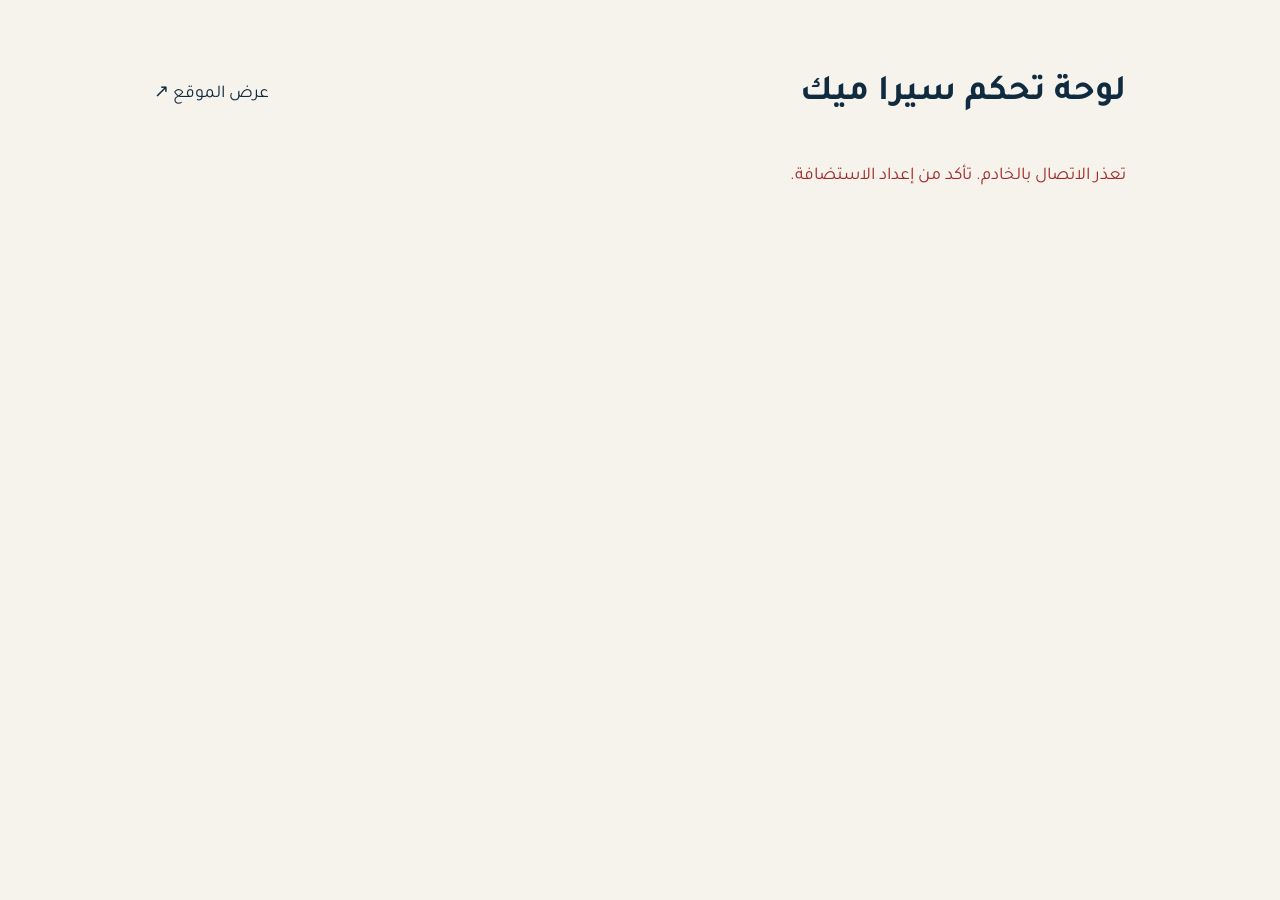
==== admin/index.html @ 77bb2fd8 "upload project files" ====
﻿<!doctype html><html lang="ar" dir="rtl"><head><meta charset="utf-8"><meta name="viewport" content="width=device-width,initial-scale=1"><meta name="robots" content="noindex,nofollow"><title>لوحة التحكم | سيرا ميك</title><link href="https://fonts.googleapis.com/css2?family=Tajawal:wght@400;500;700;800&display=swap" rel="stylesheet"><link rel="stylesheet" href="../assets/style.css?v=features-3"><script defer src="admin.js"></script></head><body class="admin-body"><div class="admin-top"><h1>لوحة تحكم سيرا ميك</h1><a href="../" target="_blank" rel="noopener">عرض الموقع ↗</a></div><p id="status" role="status" aria-live="polite"></p><section id="auth" class="admin-panel" hidden><h2 id="auth-title">تسجيل الدخول</h2><form id="auth-form"><label id="key-label" hidden>مفتاح التفعيل من ملف config.php<input name="key" autocomplete="off"></label><label>كلمة المرور<input name="password" type="password" required autocomplete="current-password"></label><button class="button navy">دخول</button></form></section><main id="dashboard" hidden><button id="logout" class="button navy">تسجيل الخروج</button><nav class="admin-section-links" aria-label="أقسام الإدارة"><a href="#content-section">المحتوى</a><a href="#services-section">الخدمات</a><a href="#projects-section">المشاريع</a><a href="#products-section">الخامات</a><a href="#faqs-section">الأسئلة الشائعة</a><a href="#leads-section">الطلبات</a></nav><form id="editor"><section id="content-section" class="admin-panel"><h2>المحتوى وبيانات التواصل</h2><label>العنوان الرئيسي (كل سطر على حدة)<textarea name="heroTitle" required></textarea></label><label>وصف المقدمة<textarea name="heroDescription" required></textarea></label><label>عن الشركة<textarea name="about" rows="5" required></textarea></label><div class="form-row"><label>الهاتف<input name="phone" type="tel"></label><label>البريد الإلكتروني<input name="email" type="email"></label></div><label>واتساب مع كود الدولة<input name="whatsapp" type="tel" placeholder="201xxxxxxxxx"></label><p>اترك بيانات التواصل فارغة حتى تتوفر البيانات الفعلية.</p></section><section id="services-section" class="admin-panel"><h2>إدارة الخدمات</h2><p>عدل صفحات الخدمات وصورها ونقاط الخدمة وخطوات العمل. يمكنك ترتيب الخدمات وإخفاء غير المنشور.</p><div id="services-editor"></div><button type="button" id="add-service" class="button cream">+ إضافة خدمة</button></section><section id="projects-section" class="admin-panel"><h2>المشاريع والمساحات</h2><p>أضف أعمال الشركة الفعلية، أو احتفظ بعلامة «نموذج إلهامي» للصور التجريبية. رفع الصورة وحده لا يحفظ المشروع؛ اضغط حفظ التعديلات بعد الانتهاء.</p><div id="projects"></div><button type="button" id="add-project" class="button cream">+ إضافة مشروع</button></section><section id="products-section" class="admin-panel"><h2>كتالوج الخامات</h2><p>أضف صور العينات والمواصفات المؤكدة فقط، واحتفظ بعلامة التصور الاسترشادي للصور التجريبية</p><div id="products-editor"></div><button type="button" id="add-product" class="button cream">+ إضافة خامة</button></section><section id="faqs-section" class="admin-panel"><h2>الأسئلة الشائعة</h2><div id="faqs-editor"></div><button type="button" id="add-faq" class="button cream">+ إضافة سؤال</button></section><div class="admin-save-bar"><button id="save" type="submit" class="button navy">حفظ جميع التعديلات</button><span id="save-status" role="status">جميع التعديلات محفوظة</span></div></form><section id="leads-section" class="admin-panel"><h2>طلبات العملاء وعروض الأسعار</h2><div id="lead-stats" class="admin-stats"></div><div class="form-row"><label>تصفية حسب الحالة<select id="lead-filter"><option value="all">كل الطلبات</option><option value="new">جديد</option><option value="contacted">جارٍ التواصل</option><option value="completed">مكتمل</option></select></label><label>البحث في الطلبات<input id="lead-search" type="search" placeholder="اسم العميل، الهاتف، المدينة، رقم المرجع"></label></div><button id="refresh-leads" class="button cream">تحديث الطلبات</button><div id="leads"></div></section><section class="admin-panel"><h2>تغيير كلمة المرور</h2><form id="password-form"><label>كلمة المرور الحالية<input name="old" type="password" required autocomplete="current-password"></label><label>كلمة المرور الجديدة (12 حرفًا على الأقل)<input name="password" type="password" required minlength="12" autocomplete="new-password"></label><button class="button navy">تغيير كلمة المرور</button></form></section></main></body></html>
---- assets/style.css ----
﻿
:root{--navy:#102b40;--cream:#f6f3ed;--sand:#b59c79;--muted:#758089}*{box-sizing:border-box}html{scroll-behavior:smooth;scroll-padding-top:95px}body{margin:0;background:var(--cream);color:var(--navy);font-family:Cairo,Arial,sans-serif}a{color:inherit;text-decoration:none}button,input,select,textarea{font:inherit}button{cursor:pointer}img{display:block;width:100%;object-fit:cover}header{height:96px;padding:0 6%;display:flex;align-items:center;justify-content:space-between;background:var(--cream);position:sticky;top:0;z-index:20;border-bottom:1px solid #102b4015}.brand{display:flex;align-items:center;gap:12px}.brand img{width:60px;height:60px;object-fit:contain;border-radius:50%}.brand>span{font:700 22px Manrope,Arial;letter-spacing:2px;color:#073b69}.brand small{display:block;font-size:7px;letter-spacing:1.6px;margin-top:7px}nav{display:flex;align-items:center;gap:32px;font-size:13px}nav a:hover{color:var(--sand)}.nav-cta{padding:11px 22px;border:1px solid #102b4030}.nav-cta span{margin-right:25px}.menu-toggle{display:none}.hero{height:min(780px,calc(100svh - 96px));min-height:570px;position:relative;color:white;overflow:hidden}.hero-images,.hero-shade,.hero-image{position:absolute;inset:0;width:100%;height:100%}.hero-image{opacity:0;transition:opacity 1.2s,transform 8s linear;transform:scale(1.06)}.hero-image.active{opacity:1;transform:scale(1)}.hero-shade{background:linear-gradient(270deg,#08161fcc,#08161f40 75%),linear-gradient(0deg,#08161f99,transparent 35%)}.hero-content{position:relative;padding:100px 8% 70px;max-width:970px}.eyebrow{display:block;font-size:12px;letter-spacing:1px;color:#8d7250;margin-bottom:22px}.eyebrow.light{color:#e6d0ad}.hero h1{font-size:clamp(36px,4.4vw,66px);line-height:1.5;font-weight:500;margin:0 0 20px}.hero em{font-style:normal;color:#e7d5b9}.hero p{max-width:480px;font-size:15px;color:#e3e5e4;line-height:2}.button{display:inline-flex;align-items:center;justify-content:space-between;gap:44px;padding:15px 26px;font-size:13px;border:0;transition:transform .3s}.button:hover{transform:translateY(-3px)}.cream{background:var(--cream);color:var(--navy)}.navy{background:var(--navy);color:white}.hero .button{margin-top:20px}.text-link{display:inline-block;font-size:12px;margin:20px 22px;border-bottom:1px solid #ffffff60;padding-bottom:6px}.dark{margin-right:0;border-color:#102b4050}.hero-bottom{position:absolute;bottom:32px;right:8%;left:8%;display:flex;align-items:center;justify-content:space-between;font-size:11px}.slide-controls{display:flex;align-items:center;gap:15px;direction:ltr;font-family:Manrope,Arial}.slide-controls button{color:white;background:none;border:1px solid #ffffff50;width:34px;height:34px}.slide-line{width:70px;height:1px;background:#ffffff80}.muted{opacity:.5}.locations{padding:28px 6%;display:flex;align-items:center;justify-content:space-between;border-bottom:1px solid #102b4015;font-size:11px;color:var(--muted)}.locations>div{font-size:20px;color:var(--navy)}.locations i{font-size:13px;font-style:normal;color:var(--sand);margin:0 22px}.locations>span:last-child{font:9px Manrope;letter-spacing:1.5px}.section{padding:100px 8%}h2{font-size:clamp(30px,3vw,46px);font-weight:500;line-height:1.6;margin:0 0 24px;letter-spacing:-1px}h2 span{color:#9b876e}p{line-height:2;font-size:14px;color:var(--muted)}.about{display:grid;grid-template-columns:1fr 1fr;align-items:center;gap:9%}.about-image{position:relative;height:530px}.about-image>img{height:100%}.image-label{position:absolute;bottom:25px;left:-28px;background:var(--navy);color:white;padding:24px 30px}.image-label span{font:9px Manrope;letter-spacing:2px;color:#ccb594;display:block;margin-bottom:10px}.image-label strong{font-size:17px;font-weight:500}.values{display:grid;grid-template-columns:1fr 1fr;border-block:1px solid #102b4015;margin:30px 0 10px;padding:24px 0}.values b{display:block;font-size:14px;font-weight:600}.values span{font-size:11px;color:var(--muted)}.services{background:#eae6de}.section-top{display:flex;align-items:flex-end;justify-content:space-between;margin-bottom:35px}.section-top h2{margin-bottom:0}.section-top>p{font-size:12px;max-width:380px}.service-grid{display:grid;grid-template-columns:repeat(3,1fr);gap:22px}.service-card{height:420px;position:relative;overflow:hidden;color:white}.service-card:after{content:'';position:absolute;inset:0;background:linear-gradient(0deg,#081e30ed,transparent 85%)}.service-card>img{height:100%;transition:transform .7s}.service-card:hover>img{transform:scale(1.07)}.service-index{position:absolute;top:25px;right:25px;z-index:1;font:12px Manrope}.service-card>div{position:absolute;bottom:30px;left:25px;right:25px;z-index:1}.service-card small{font:9px Manrope;letter-spacing:1.5px;color:#dcc8a9}.service-card h3{font-size:24px;font-weight:500;margin:12px 0}.service-card p{font-size:11px;color:#d4d9dc;max-width:230px}.round-arrow{position:absolute;left:0;bottom:0;border:1px solid #ffffff50;border-radius:50%;width:38px;height:38px;display:grid;place-items:center}.filters{display:flex;gap:12px;margin:30px 0}.filters button{background:none;border:1px solid #102b4020;color:var(--muted);padding:8px 20px;font-size:12px}.filters button.active{background:var(--navy);color:white}.project-grid{display:grid;grid-template-columns:1.2fr 1fr;gap:30px}.project-card{border:0;padding:0;background:none;text-align:right;color:var(--navy)}.project-card:first-child{grid-row:span 2}.project-image{overflow:hidden;position:relative;height:245px}.project-card:first-child .project-image{height:590px}.project-card img{height:100%;transition:transform .7s}.project-card:hover img{transform:scale(1.04)}.project-image>span{position:absolute;bottom:18px;right:18px;padding:5px 12px;background:#f6f3ede8;font-size:10px}.project-info{display:flex;align-items:center;justify-content:space-between;padding:17px 0;border-bottom:1px solid #102b4020}.project-info h3{font-size:17px;font-weight:500;margin:0}.project-info small{font-size:10px;color:var(--muted)}.project-info>span{font-size:25px}.process{background:var(--navy);color:white;display:grid;grid-template-columns:1fr 1.2fr;gap:12%}.process h2 span{color:#dcc6a4}.process p{color:#a8b5be;font-size:12px}.steps>div{position:relative;border-bottom:1px solid #ffffff20;padding:0 45px 22px 0;margin-bottom:24px}.steps>div>span{position:absolute;right:0;top:8px;color:#b8a17f;font:12px Manrope}.steps h3{font-size:19px;font-weight:500;margin:0}.steps p{margin-bottom:0}.contact{display:grid;grid-template-columns:1fr 1.2fr;gap:10%}.contact-countries{margin-top:35px;font-size:18px}.contact-countries span{color:var(--sand);margin:0 17px}.contact-detail{display:block;font-size:14px;margin-top:15px;direction:ltr;text-align:right}.form-row{display:grid;grid-template-columns:1fr 1fr;gap:22px}label{display:block;font-size:11px;margin-bottom:22px}input,select,textarea{width:100%;background:transparent;border:0;border-bottom:1px solid #102b4030;padding:12px 0;color:var(--navy);border-radius:0;font-size:12px;outline:none}input:focus,select:focus,textarea:focus{border-color:var(--sand)}textarea{resize:vertical}.privacy-note{font-size:10px}.honeypot{display:none}#form-status{font-size:12px}footer{padding:38px 8%;border-top:1px solid #102b4020;display:flex;align-items:center;justify-content:space-between}footer .brand img{width:48px;height:48px}footer .brand>span{font-size:18px}footer>p{font-size:12px}footer>div{display:flex;gap:35px;font-size:10px}.motion .reveal{opacity:0;transform:translateY(25px);transition:opacity .8s,transform .8s}.motion .reveal.visible{opacity:1;transform:none}dialog{padding:0;border:0;background:var(--cream);max-width:850px;width:90%;max-height:90vh;color:var(--navy)}dialog::backdrop{background:#051724c9}dialog>img{height:340px}dialog>div{padding:30px}dialog h2{font-size:28px;margin-bottom:10px}.modal-close{position:absolute;top:15px;left:15px;border:0;background:var(--cream);width:40px;height:40px;font-size:26px;z-index:2}.admin-body{padding:40px 5%;max-width:1100px;margin:auto}.admin-top{display:flex;justify-content:space-between;align-items:center}.admin-panel{background:white;padding:30px;margin-top:25px;border:1px solid #102b4015}.admin-panel h2{font-size:24px}.admin-panel input,.admin-panel textarea{border:1px solid #ddd;padding:10px}.admin-panel label{font-size:13px}.admin-panel button{margin:5px}.admin-project{padding:20px;background:var(--cream);margin-bottom:15px}.admin-project img{height:100px;width:150px}.lead{border-bottom:1px solid #ddd;padding:18px 0;white-space:pre-wrap}.error{color:#a32929}:focus-visible{outline:3px solid var(--sand);outline-offset:4px}button:disabled{opacity:.6;cursor:wait}
@media(max-width:1000px){nav{gap:18px}.section{padding:75px 6%}.hero-content{padding-top:85px}.hero h1{font-size:48px}.about{gap:6%}.about-image{height:470px}.service-card{height:380px}.service-card h3{font-size:20px}.hero-caption{display:none}.locations>span:last-child{display:none}footer>p{display:none}}@media(max-width:700px){header{height:78px;padding:0 6%}.brand img{width:48px;height:48px}.brand>span{font-size:19px}.menu-toggle{display:block;background:none;border:0;font-size:25px;color:var(--navy)}nav{display:none;position:absolute;top:78px;left:0;right:0;background:var(--cream);padding:25px 6%;flex-direction:column;align-items:stretch;gap:20px}nav.open{display:flex}.hero{height:680px;min-height:0;max-height:calc(100svh - 78px)}.hero-content{padding:60px 7% 70px}.hero h1{font-size:36px}.hero p{font-size:12px;max-width:310px}.hero .text-link{margin-right:12px;font-size:10px}.button{padding:13px 19px;gap:25px}.hero-bottom{right:7%;left:7%;bottom:25px}.scroll-link{font-size:10px}.locations{padding:20px 6%;gap:15px}.locations>span{font-size:9px;max-width:120px}.locations>div{font-size:15px}.locations i{margin:0 10px;font-size:9px}.section{padding:60px 7%}.about,.contact,.process{grid-template-columns:1fr;gap:40px}.about-image{height:380px;order:2}.image-label{left:-12px}.section-top{display:block}.section-top>p{margin-top:20px}.service-grid{grid-template-columns:1fr;gap:18px}.service-card{height:340px}.service-card h3{font-size:25px}.filters{flex-wrap:wrap;gap:7px}.filters button{padding:7px 12px;font-size:10px}.project-grid{grid-template-columns:1fr;gap:25px}.project-card:first-child{grid-row:auto}.project-card:first-child .project-image,.project-image{height:310px}.form-row{grid-template-columns:1fr;gap:0}footer{flex-wrap:wrap;gap:28px}footer>div{width:100%;justify-content:space-between}.hero .eyebrow{font-size:10px}dialog>img{height:240px}.admin-body{padding:20px 5%}.admin-panel{padding:18px}.admin-top h1{font-size:22px}}@media(prefers-reduced-motion:reduce){html{scroll-behavior:auto}*,*::before,*::after{animation:none!important;transition:none!important}.motion .reveal{opacity:1;transform:none}}

﻿
/* Arabic identity and typography */
:root{--cream:#faf8f3;--navy:#112f43;--muted:#526572}
body{font-family:Tajawal,Arial,sans-serif;font-size:18px;line-height:1.7}
header{height:108px;padding-inline:7%;box-shadow:0 4px 30px #112f4307;border-bottom-color:#112f4312}
.brand{gap:17px;flex-shrink:0}
.brand .brand-symbol{width:45px;height:45px;display:grid;grid-template-columns:1fr 1fr;gap:4px;transform:rotate(45deg);margin:0 8px;background:none;letter-spacing:0}
.brand-symbol i{display:block;background:var(--navy);border-radius:2px}
.brand-symbol i:last-child{background:#bea17b}
.brand>.brand-name{font-family:Tajawal,Arial,sans-serif;font-size:36px;letter-spacing:-1px;font-weight:800;line-height:1.2;color:var(--navy)}
.brand-name small{font-family:Tajawal,Arial,sans-serif;font-size:14px;font-weight:500;letter-spacing:0;color:#7b6850;line-height:1.5;margin-top:5px}
nav{gap:34px;font-size:17px;font-weight:500}
nav>a{position:relative}
nav>a:not(.nav-cta)::after{content:'';position:absolute;bottom:-8px;right:0;width:0;height:2px;background:#b59c79;transition:width .25s}
nav>a:hover::after{width:100%}
.nav-cta{background:var(--navy);color:white;border:0;border-radius:3px;padding:14px 24px;font-weight:700}
nav .nav-cta:hover{background:#244a60;color:white}
.hero{height:min(820px,calc(100svh - 108px));min-height:660px}
.hero-shade{background:linear-gradient(270deg,#091c2bdb 0%,#091c2b87 42%,#091c2b14 100%),linear-gradient(0deg,#091c2b88,transparent 40%)}
.hero-content{padding:95px 8% 100px;max-width:1100px}
.eyebrow{font-size:15px;font-weight:700;letter-spacing:0;margin-bottom:24px}
.hero .eyebrow{display:inline-flex;align-items:center;gap:12px;color:#e6cba3}
.hero .eyebrow::before{content:'';width:30px;height:1px;background:#d1b38a}
.hero h1{font-size:clamp(46px,4.8vw,72px);font-weight:700;line-height:1.45;letter-spacing:-1.5px;margin-bottom:25px}
.hero p{font-size:20px;line-height:1.9;color:#e9ecee;max-width:570px}
.button{font-size:17px;font-weight:700;min-height:56px;padding:15px 28px;border-radius:3px}
.hero .button{margin-top:20px;background:#e6d4b8;color:#112f43}
.hero .button:hover{background:#f2e4cf}
.text-link{font-size:17px;font-weight:500;padding-bottom:7px;margin-inline:25px}
.hero-bottom{font-size:14px;bottom:30px}
.slide-controls{gap:14px;font-size:14px}
.slide-controls button{width:42px;height:42px;background:#ffffff08;border-radius:2px;font-size:18px}
.slide-controls button:hover{background:#ffffff22}
.hero-caption{font-size:15px;color:#e6ddcf}
.locations{padding:28px 8%;font-size:15px;background:#f0ece4}
.locations>div{font-size:24px;font-weight:500}
.locations>span:last-child{font-size:11px}
h2{font-size:clamp(36px,3.2vw,50px);font-weight:700;line-height:1.45}
h2 span{color:#947d60}
p{font-size:18px;line-height:1.95;color:var(--muted)}
.section-top>p{font-size:17px;max-width:430px}
.values b{font-size:19px;font-weight:700}
.values span{font-size:15px}
.image-label strong{font-size:22px;font-weight:500}
.image-label span{font-size:11px}
.about-image{border-radius:4px}
.about-image>img{border-radius:4px}
.service-card{height:465px;border-radius:4px}
.service-card>div{bottom:35px;right:28px;left:28px}
.service-card:after{background:linear-gradient(0deg,#081e30f5 0%,#081e3070 48%,transparent 100%)}
.service-card small{font-size:11px;letter-spacing:1.2px}
.service-card h3{font-size:30px;font-weight:700;line-height:1.5}
.service-card p{font-size:16px;line-height:1.8;max-width:85%;color:#e0e6eb}
.service-index{font-size:16px}
.round-arrow{width:42px;height:42px;bottom:-8px}
.filters{gap:12px}
.filters button{font-size:16px;padding:11px 22px;border-radius:3px;font-weight:500}
.project-image{border-radius:4px}
.project-image>span{font-size:14px;padding:7px 14px;border-radius:2px}
.project-info{padding:20px 0}
.project-info h3{font-size:23px;font-weight:700;line-height:1.5}
.project-info small{font-size:15px}
.process p{font-size:17px;color:#c0ced7}
.steps h3{font-size:25px;font-weight:700}
.steps>div>span{font-size:15px}
.contact-countries{font-size:23px}
.contact-detail{font-size:19px}
label{font-size:16px;font-weight:500;margin-bottom:25px}
input,select,textarea{font-size:16px;padding:14px 0;line-height:1.7}
.privacy-note{font-size:14px}
#form-status{font-size:16px}
footer{padding-block:45px}
footer .brand>.brand-name{font-size:30px}
footer .brand .brand-symbol{width:35px;height:35px}
footer>p{font-size:17px}
footer>div{font-size:14px}
dialog h2{font-size:32px}
.admin-panel label{font-size:17px}
.admin-panel h2{font-size:29px}
@media(max-width:1100px){
header{padding-inline:5%;height:98px}
nav{gap:20px;font-size:16px}
.brand>.brand-name{font-size:31px}
.brand-name small{font-size:12px}
.brand .brand-symbol{width:36px;height:36px}
.hero{min-height:630px}
.hero-content{padding-top:80px}
.hero h1{font-size:57px}
.service-card h3{font-size:25px}
.service-card p{font-size:15px}
.hero-caption{display:none}
}
@media(max-width:820px){
header{height:90px}
.menu-toggle{display:block;border:1px solid #112f4320;border-radius:3px;background:transparent;width:44px;height:44px;line-height:1;font-size:26px;color:var(--navy)}
nav{display:none;position:absolute;top:90px;left:0;right:0;background:var(--cream);padding:25px 7%;flex-direction:column;align-items:stretch;gap:22px;border-bottom:1px solid #112f4320;box-shadow:0 14px 20px #112f4310}
nav.open{display:flex}
nav>a{font-size:18px}
.nav-cta{display:flex;justify-content:space-between;align-items:center}
}
@media(max-width:700px){
header{padding-inline:6%}
.brand{gap:12px}
.brand>.brand-name{font-size:29px}
.brand-name small{font-size:12px}
.brand .brand-symbol{width:31px;height:31px;margin-inline:5px;gap:3px}
.hero{height:auto;min-height:720px;max-height:none}
.hero-content{padding:74px 7% 160px}
.hero h1{font-size:43px;line-height:1.5;letter-spacing:-1px}
.hero p{font-size:18px;max-width:100%;line-height:1.9}
.hero .eyebrow{font-size:14px}
.button{font-size:16px;padding:15px 22px;gap:25px}
.hero .text-link{font-size:15px;margin:25px 0 0;display:table}
.hero-bottom{bottom:30px;font-size:12px}
.slide-controls{gap:10px;font-size:12px}
.slide-controls button{width:34px;height:38px;font-size:17px}
.slide-line{width:32px}
.scroll-link{font-size:12px}
.locations{padding:22px 6%;gap:10px}
.locations>span{font-size:12px;max-width:145px}
.locations>div{font-size:18px;white-space:nowrap}
.locations i{margin-inline:8px}
.section{padding:65px 7%}
h2{font-size:36px}
p,.section-top>p{font-size:17px}
.eyebrow{font-size:14px}
.about-image{height:400px}
.values b{font-size:18px}
.values span{font-size:14px}
.service-card{height:390px}
.service-card h3{font-size:28px}
.service-card p{font-size:16px}
.filters button{font-size:14px;padding:9px 14px}
.project-info h3{font-size:21px}
.project-info small{font-size:14px}
.project-image>span{font-size:13px}
.steps h3{font-size:23px}
.process p{font-size:16px}
label,input,select,textarea{font-size:16px}
footer>div{font-size:12px;gap:15px}
dialog>div{padding:25px}
}
@media(max-width:380px){
.hero h1{font-size:37px}
.hero-content{padding-top:60px}
.hero-bottom{flex-wrap:wrap;gap:20px}
.hero{min-height:750px}
.locations>span{font-size:11px}
.locations>div{font-size:16px}
}

/* Keep Arabic headlines balanced on narrow screens. */
@media(max-width:700px){.hero h1{font-size:clamp(30px,8.8vw,38px);line-height:1.6}.hero-content{padding-bottom:145px}}
/* Compact header and centered Arabic brand subtitle. */
header{height:82px}
.brand>.brand-name{text-align:center}
.brand-name small{text-align:center;margin-top:3px}
.hero{height:min(820px,calc(100svh - 82px))}
html{scroll-padding-top:82px}
@media(max-width:1100px){header{height:82px}}
@media(max-width:820px){header{height:74px}nav{top:74px}html{scroll-padding-top:74px}}
@media(max-width:700px){.hero{height:auto}.brand>.brand-name{font-size:28px}.brand-name small{margin-top:2px}}
/* Compact Arabic caption on the about image. */
.image-label{padding:14px 24px}
.image-label span{font-family:Tajawal,Arial,sans-serif;font-size:13px;font-weight:500;letter-spacing:0;line-height:1.4;margin-bottom:5px}
.image-label strong{display:block;font-size:20px;line-height:1.5}
@media(max-width:700px){.image-label{padding:12px 20px}.image-label strong{font-size:19px}}
/* Arabic captions use the same readable typeface as the site. */
.locations>span:last-child{font-family:Tajawal,Arial,sans-serif;font-size:14px;letter-spacing:0}
.service-card small{font-family:Tajawal,Arial,sans-serif;font-size:14px;letter-spacing:0}

/* Service pages, project portfolio and quote request */
[hidden]{display:none!important}
.page-intro{background:#eee9df;padding-bottom:65px}
.page-intro h1{font-size:clamp(38px,4.8vw,66px);line-height:1.45;margin:0 0 20px;font-weight:700}
.page-intro h1 span{color:#947d60}
.page-intro p{max-width:680px;margin-bottom:0}
.page-cards{padding-top:55px}
.page-cards .service-grid{grid-template-columns:repeat(2,1fr)}
.detail-hero{height:440px;position:relative;color:white;overflow:hidden}
.detail-hero>img{height:100%}
.detail-hero::after{content:'';position:absolute;inset:0;background:linear-gradient(270deg,#091c2bdf,#091c2b30)}
.detail-hero>div{position:absolute;right:8%;left:8%;bottom:65px;z-index:1;max-width:850px}
.detail-hero h1{font-size:clamp(34px,4vw,56px);line-height:1.4;margin:18px 0}
.detail-hero p{color:#e5e9eb;font-size:21px;max-width:650px}
.breadcrumb{font-size:16px;color:#e6cba3}
.detail-layout{display:grid;grid-template-columns:minmax(0,1.9fr) minmax(0,1fr);gap:65px;align-items:start}
.detail-layout h3{font-size:25px;margin-top:35px}
.long-copy{white-space:normal}
.detail-aside{padding:30px;background:#eee9df;border-top:3px solid #b59c79;position:sticky;top:105px}
.detail-aside h3{font-size:26px;margin:0 0 18px}
.detail-aside p{font-size:17px}
.detail-aside .button{width:100%;font-size:16px;margin-top:15px}
.detail-aside small{display:block;color:#526572;margin-top:15px;font-size:14px}
.feature-list{padding:0;list-style:none}
.feature-list li{position:relative;padding:12px 25px 12px 0;border-bottom:1px solid #112f4312;font-size:18px}
.feature-list li::before{content:'✦';position:absolute;right:0;color:#a88961;font-size:12px;top:16px}
.work-steps>div{display:flex;gap:20px;align-items:baseline;border-bottom:1px solid #112f4315;padding:15px 0}
.work-steps>div>span{color:#967c59;font-size:20px}
.work-steps p{margin:0}
.gallery-toolbar{display:flex;align-items:center;justify-content:space-between;gap:30px;margin-bottom:35px}
.gallery-toolbar .filters{flex-wrap:wrap;margin:0}
.search-label{width:260px;margin:0}
.portfolio-grid{display:grid;grid-template-columns:repeat(3,minmax(0,1fr));gap:30px}
.portfolio-grid .project-card:first-child{grid-row:auto}
.portfolio-grid .project-card .project-image{height:300px}
.empty-state{padding:40px;text-align:center}
.sample-notice{background:#f0e5d3;border-right:3px solid #b59c79;padding:15px 20px;font-size:16px}
.detail-aside dl{margin:0}
.detail-aside dt{font-size:14px;color:#526572;margin-top:18px}
.detail-aside dd{margin:0;font-size:20px}
.detail-gallery{display:grid;grid-template-columns:repeat(2,1fr);gap:18px}
.gallery-item{position:relative;padding:0;border:0;background:none;overflow:hidden}
.gallery-item img{height:240px;transition:transform .4s}
.gallery-item:hover img{transform:scale(1.04)}
.gallery-item span{position:absolute;bottom:12px;left:12px;background:#faf8f3e8;padding:5px 12px;font-size:14px}
#gallery-modal{background:#112f43;color:white;max-width:1100px}
#gallery-modal>img{height:auto;max-height:72vh;object-fit:contain}
#gallery-modal .gallery-controls{display:flex;align-items:center;justify-content:center;gap:25px;padding:15px}
.gallery-controls button{background:none;border:1px solid #ffffff40;color:white;width:45px;height:40px}
.quote-layout{display:grid;grid-template-columns:1fr 1.7fr;gap:65px;align-items:start;padding-top:55px}
.form-step{display:flex;align-items:baseline;gap:18px;margin:18px 0 24px;border-bottom:1px solid #112f4315}
.form-step>span{font-size:18px;color:#967c59}
.form-step h2{font-size:27px;margin-bottom:15px}
.upload-zone{border:1px dashed #b59c79;padding:20px;background:#eee9df}
.upload-zone input{border:0}
.upload-zone small{display:block;color:#526572;font-size:14px}
#quote-previews{display:flex;gap:12px;flex-wrap:wrap;margin-bottom:20px}
#quote-previews figure{width:120px;margin:0}
#quote-previews img{height:95px}
#quote-previews figcaption{font-size:12px;overflow-wrap:anywhere}
.consent-label{display:flex;align-items:baseline;gap:12px;font-size:15px}
.consent-label input{width:auto}
.section-link{margin-top:35px}
.admin-section-links{display:flex;gap:14px;flex-wrap:wrap;padding:20px 0;position:sticky;top:0;background:var(--cream);z-index:5}
.admin-section-links a{font-size:16px;padding:8px 16px;border:1px solid #112f4320}
.admin-save-bar{position:sticky;bottom:0;background:var(--cream);padding:15px 0;border-top:1px solid #112f4320;z-index:6;display:flex;align-items:center;gap:20px}
.admin-save-bar span{font-size:15px}
.admin-project-tools{display:flex;gap:10px;flex-wrap:wrap}
.admin-project select{border:1px solid #ddd;padding:10px}
.admin-check{display:flex;align-items:center;gap:12px}
.admin-check input{width:auto}
.admin-stats{display:grid;grid-template-columns:repeat(3,1fr);gap:15px}
.admin-stats>div{background:#eee9df;padding:18px;font-size:16px}
.admin-stats b{display:block;font-size:32px}
.lead-card{background:#f6f3ed;padding:22px;margin:18px 0;border-right:3px solid #b59c79}
.lead-card h3{font-size:23px;margin:0 0 10px}
.lead-card p{white-space:pre-wrap;font-size:16px}
.lead-images{display:flex;gap:15px;flex-wrap:wrap;margin-bottom:20px}
.lead-images img{width:100px;height:80px}
.lead-card select,.lead-card textarea{background:white;border:1px solid #ddd;padding:10px}
.admin-panel .admin-project h3{margin:0 0 20px;font-size:23px}
#status{position:sticky;top:0;background:var(--cream);z-index:10;margin:0;padding:10px 0}
#status:empty{display:none}
@media(max-width:1050px){.portfolio-grid{grid-template-columns:repeat(2,1fr)}.detail-layout,.quote-layout{gap:30px}.detail-aside{padding:23px}.detail-hero{height:380px}}
@media(max-width:700px){.page-intro{padding-block:55px}.page-intro h1{font-size:40px}.page-cards .service-grid,.portfolio-grid{grid-template-columns:1fr}.detail-hero{height:330px}.detail-hero>div{right:7%;left:7%;bottom:35px}.detail-hero h1{font-size:34px}.detail-hero p{font-size:17px}.detail-layout,.quote-layout{grid-template-columns:1fr;gap:35px}.detail-aside{position:static}.detail-layout .detail-aside{order:2}.quote-layout .detail-aside{order:2}.detail-gallery{gap:10px}.gallery-item img{height:170px}.gallery-toolbar{display:block}.search-label{width:100%;margin-top:25px}.portfolio-grid .project-card .project-image{height:290px}.admin-stats{gap:8px}.admin-stats>div{padding:12px;font-size:13px}.admin-stats b{font-size:24px}.admin-save-bar{flex-wrap:wrap}.admin-section-links{position:static}}

#services .service-grid{grid-template-columns:repeat(2,minmax(0,1fr))}
.admin-body .admin-section-links{position:sticky;top:0;left:auto;right:auto;display:flex;flex-direction:row;align-items:center;width:auto;box-shadow:none;border:0}
@media(max-width:700px){#services .service-grid{grid-template-columns:1fr}.admin-body .admin-section-links{position:static}}
.service-card{display:block;width:100%;border:0;padding:0;text-align:right;font-family:inherit}
#project-modal p,.project-detail-copy p{white-space:pre-line}
.modal-thumbnails{display:flex;gap:10px;overflow-x:auto;margin:20px 0}
.modal-thumbnails button{padding:0;border:1px solid #b59c7960;flex:0 0 90px;background:none}
.modal-thumbnails img{height:70px}

/* Image carousel and detail dialog */
body.dialog-open{overflow:hidden}
dialog.detail-dialog{padding:0;width:min(1080px,calc(100vw - 48px));max-width:1080px;height:min(690px,calc(100dvh - 64px));max-height:calc(100dvh - 64px);overflow:hidden;border-radius:14px;border:1px solid #ffffff30;box-shadow:0 28px 100px #07172455}
dialog.detail-dialog[open]{display:grid;grid-template-columns:1fr 1fr;grid-template-rows:minmax(0,1fr)}
dialog.detail-dialog::backdrop{background:#061521b8;backdrop-filter:blur(8px)}
.detail-dialog .modal-media{position:relative;min-width:0;min-height:0;overflow:hidden;background:#112f43;padding:0}
.detail-dialog .modal-media>img{width:100%;height:100%;object-fit:cover;touch-action:pan-y}
.detail-dialog .dialog-copy{padding:48px 38px 34px;overflow-y:auto;overscroll-behavior:contain;min-height:0;scrollbar-width:thin;scrollbar-color:#b59c7950 transparent}
.detail-dialog h2{font-size:32px;line-height:1.5;margin:0 0 20px}
.detail-dialog .eyebrow{font-size:14px;margin-bottom:16px}
.detail-dialog .dialog-copy>p{font-size:17px;line-height:1.9;white-space:pre-line}
.detail-dialog .dialog-copy>.button{width:100%;margin-top:20px;gap:15px;justify-content:center}
dialog .modal-close{position:absolute;left:16px;top:16px;right:auto;width:44px;height:44px;padding:0;border:1px solid #ffffff80;border-radius:50%;background:#faf8f3ed;color:#112f43;box-shadow:0 3px 18px #07172425;z-index:10;font-size:0;display:grid;place-items:center;transition:background .2s,transform .2s}
dialog .modal-close::before,dialog .modal-close::after{content:'';position:absolute;width:17px;height:2px;background:currentColor;border-radius:2px;transform:rotate(45deg)}
dialog .modal-close::after{transform:rotate(-45deg)}
dialog .modal-close:hover{background:#fff;transform:rotate(90deg)}
.media-prev,.media-next{position:absolute;top:50%;transform:translateY(-50%);width:44px;height:44px;display:grid;place-items:center;padding:0;border:1px solid #ffffff60;border-radius:50%;background:#112f437a;backdrop-filter:blur(8px);color:white;font-size:23px;z-index:3}
.media-prev{right:16px}.media-next{left:16px}
.media-prev:hover,.media-next:hover{background:#112f43d9}
.media-count{position:absolute;right:18px;top:20px;direction:ltr;color:white;background:#112f437a;border:1px solid #ffffff30;border-radius:20px;padding:4px 13px;font-size:13px;backdrop-filter:blur(8px)}
.slider-thumbs{position:absolute;bottom:20px;left:20px;right:20px;display:flex;justify-content:center;gap:9px;overflow:auto;padding:6px;border-radius:8px;background:#112f4350;backdrop-filter:blur(8px)}
.slider-thumbs button{flex:0 0 60px;height:46px;padding:0;border:2px solid transparent;border-radius:5px;overflow:hidden;background:none;opacity:.65}
.slider-thumbs button.selected{opacity:1;border-color:#e6d4b8}
.slider-thumbs img{height:100%;width:100%;object-fit:cover}
.slide-controls{padding:8px 12px;border:1px solid #ffffff30;border-radius:40px;background:#102b4055;backdrop-filter:blur(8px);gap:13px}
.slide-controls button{border-radius:50%;border-color:#ffffff40;width:38px;height:38px}
.slide-controls .slide-line{width:46px}
@media(max-width:700px){dialog.detail-dialog{width:calc(100vw - 24px);height:min(760px,calc(100dvh - 24px));max-height:calc(100dvh - 24px);border-radius:12px}dialog.detail-dialog[open]{grid-template-columns:minmax(0,1fr);grid-template-rows:255px minmax(0,1fr)}.detail-dialog .dialog-copy{padding:26px 23px}.detail-dialog h2{font-size:27px}.detail-dialog .dialog-copy>p{font-size:16px}.detail-dialog .modal-close{width:40px;height:40px;left:12px;top:12px}.slider-thumbs{bottom:12px}.slide-controls{gap:8px;padding:6px 9px}.slide-controls button{width:31px;height:31px}.slide-controls .slide-line{width:22px}.hero-bottom{gap:12px}}
@media(max-width:380px){dialog.detail-dialog[open]{grid-template-rows:210px minmax(0,1fr)}.detail-dialog .dialog-copy{padding:20px}.detail-dialog h2{font-size:24px}}

.lead-image-button{padding:0;border:1px solid #112f4320;background:none}
#admin-image-modal{background:#112f43;max-width:1000px}
#admin-image-modal>img{height:auto;max-height:80vh;object-fit:contain}

/* Materials catalog and frequently asked questions */
.product-grid{display:grid;grid-template-columns:repeat(3,minmax(0,1fr));gap:24px}
.product-preview{padding:0;border:1px solid #112f4315;background:#fff;text-align:right;color:var(--navy);overflow:hidden;border-radius:5px}
.product-preview>img{height:240px;transition:transform .5s}
.product-preview:hover>img{transform:scale(1.035)}
.product-preview>div{padding:22px}
.product-preview small{color:#947d60;font-size:14px}
.product-preview h3{font-size:23px;line-height:1.5;margin:10px 0 18px}
.product-preview span{font-size:16px}
.material-filters{display:grid;grid-template-columns:repeat(3,minmax(0,1fr));gap:0 22px;margin-top:35px}
.material-filters input,.material-filters select{background:white;border:1px solid #112f4320;padding:12px;border-radius:3px}
.material-toolbar{display:flex;align-items:center;gap:16px;flex-wrap:wrap;justify-content:flex-start;margin-bottom:28px}
.material-toolbar p{margin-left:auto}
.material-toolbar button{border:1px solid #112f4320;background:transparent;padding:9px 15px;color:var(--navy);border-radius:3px;font-size:15px}
.material-toolbar button[aria-pressed=true]{background:var(--navy);color:white}
.material-card{background:white;border:1px solid #112f4315;border-radius:5px;overflow:hidden}
.material-open{display:block;width:100%;padding:0;background:none;border:0;color:var(--navy);text-align:right}
.material-photo{position:relative;overflow:hidden}
.material-photo img{height:250px;transition:transform .5s}
.material-open:hover img{transform:scale(1.04)}
.material-photo>span{position:absolute;right:15px;bottom:15px;background:#faf8f3ed;padding:5px 12px;font-size:13px;border-radius:3px}
.material-copy{padding:22px 22px 10px}
.material-copy small{color:#947d60;font-size:13px}
.material-copy h3{font-size:23px;line-height:1.5;margin:12px 0}
.material-copy p{font-size:15px;margin:0;line-height:1.7}
.material-actions{display:flex;justify-content:space-between;align-items:center;padding:15px 22px 22px;gap:15px}
.material-actions button{background:none;border:0;padding:0;color:#7e6545;font-size:15px}
.material-actions button[aria-pressed=true]{color:var(--navy);font-weight:700}
.material-actions label{display:flex;align-items:center;gap:8px;font-size:15px;margin:0}
.material-actions input{width:17px;height:17px;accent-color:var(--navy)}
.compare-bar{position:fixed;bottom:20px;right:50%;transform:translateX(50%);width:max-content;max-width:calc(100vw - 28px);padding:14px 18px;background:var(--cream);border:1px solid #112f4320;border-radius:8px;box-shadow:0 10px 45px #112f4325;z-index:15;display:flex;gap:15px;align-items:center;flex-wrap:wrap}
.compare-bar>span{font-size:15px}
.compare-bar .button{padding:10px 16px;font-size:14px;min-height:42px}
#compare-message:empty{display:none}
#compare-modal{max-width:1050px;width:calc(100vw - 32px);border-radius:10px;padding:45px 30px 30px}
#compare-modal h2{font-size:30px}
.comparison-scroll{overflow-x:auto}
.comparison-scroll table{border-collapse:collapse;width:100%;min-width:550px;font-size:16px}
.comparison-scroll th,.comparison-scroll td{padding:15px;border:1px solid #112f4315;text-align:right}
.comparison-scroll th{background:#eee9df;min-width:105px}
.comparison-scroll td{min-width:180px}
.comparison-scroll .button{font-size:14px;padding:10px 15px;min-height:45px}
.material-specs{display:grid;grid-template-columns:130px 1fr;gap:0;margin-top:30px}
.material-specs dt,.material-specs dd{margin:0;border-bottom:1px solid #112f4315;padding:14px 0}
.material-specs dt{color:#947d60}
.home-faq{display:grid;grid-template-columns:1fr 1.5fr;gap:60px;background:#eee9df}
.faq-page{display:grid;grid-template-columns:1.8fr 1fr;gap:55px;align-items:start}
.faq-item{border-bottom:1px solid #112f4320;padding:18px 0}
.faq-item summary{list-style:none;position:relative;padding-left:35px;cursor:pointer;font-size:20px;font-weight:700}
.faq-item summary::-webkit-details-marker{display:none}
.faq-item summary::after{content:'+';position:absolute;left:0;top:0;color:#947d60;font-size:25px;font-weight:400}
.faq-item[open] summary::after{content:'−'}
.faq-item p{font-size:17px;margin-bottom:5px;white-space:pre-line}
.footer-faq{font-size:14px;white-space:nowrap}
.floating-whatsapp{position:fixed;bottom:25px;left:25px;z-index:16;padding:12px 20px;border-radius:30px;background:#146a4c;color:white;border:1px solid #ffffff70;box-shadow:0 5px 25px #102b4030;font-size:17px}
body:has(dialog[open]){overflow:hidden}
body:has(.compare-bar:not([hidden])) .floating-whatsapp{bottom:110px}
@media(max-width:1100px){header .menu-toggle{display:block;border:1px solid #112f4320;border-radius:3px;background:transparent;width:44px;height:44px;font-size:26px;color:var(--navy)}header>nav{display:none;position:absolute;top:82px;left:0;right:0;background:var(--cream);padding:25px 7%;flex-direction:column;align-items:stretch;gap:22px;box-shadow:0 14px 20px #112f4310}header>nav.open{display:flex}.product-grid{grid-template-columns:repeat(2,minmax(0,1fr))}}
@media(max-width:820px){header>nav{top:74px}}
@media(max-width:700px){.product-grid{grid-template-columns:1fr}.product-preview>img,.material-photo img{height:250px}.material-filters{grid-template-columns:repeat(2,minmax(0,1fr));gap:0 14px}.material-filters>label:first-child{grid-column:span 2}.material-toolbar{gap:10px}.material-toolbar p{width:100%;margin:0}.material-toolbar button{font-size:14px}.home-faq,.faq-page{grid-template-columns:1fr;gap:30px}.faq-item summary{font-size:19px}.faq-item p{font-size:16px}.compare-bar{justify-content:center;gap:10px;bottom:12px;padding:12px;width:calc(100vw - 24px)}.compare-bar>span:first-child{font-size:13px}.compare-bar .button{font-size:13px;padding:8px 12px}.compare-bar>span:last-child:not(:empty){width:100%;text-align:center;font-size:13px}#compare-modal{padding:55px 18px 20px}.material-specs{grid-template-columns:100px 1fr;font-size:16px}.floating-whatsapp{left:15px;bottom:15px;padding:10px 17px;font-size:15px}.footer-faq{font-size:13px}}

body:has(.material-section) .page-intro{padding-top:55px;padding-bottom:45px}
.material-section{padding-top:45px}
/* Smaller header call-to-action and tighter navigation height. */
header{height:70px}
header .nav-cta{padding:9px 18px;font-size:15px;line-height:1.4;min-height:0}
header .nav-cta span{margin-right:16px}
header .brand>.brand-name{font-size:30px}
header .brand-name small{font-size:12px;margin-top:2px}
header .brand .brand-symbol{width:36px;height:36px}
html{scroll-padding-top:70px}
.hero{height:min(820px,calc(100svh - 70px))}
@media(max-width:1100px){header{height:70px}header>nav{top:70px}}
@media(max-width:820px){header{height:66px}header>nav{top:66px}html{scroll-padding-top:66px}}
@media(max-width:700px){header .brand>.brand-name{font-size:26px}header .brand-name small{font-size:11px}header .brand .brand-symbol{width:29px;height:29px}.hero{height:auto}}
/* Balanced desktop scale at normal browser zoom; keep mobile text readable. */
@media(min-width:701px){
body:not(.admin-body){font-size:16px}
header{height:60px}
header>nav{font-size:15px;gap:28px}
header .nav-cta{font-size:13px;padding:8px 15px}
header .brand>.brand-name{font-size:26px}
header .brand-name small{font-size:10px}
header .brand .brand-symbol{width:30px;height:30px}
html{scroll-padding-top:60px}
.section{padding:80px 8%}
.page-intro{padding-top:75px;padding-bottom:48px}
.page-intro h1{font-size:clamp(34px,3.9vw,53px);line-height:1.45;margin-bottom:16px}
body:has(.material-section) .page-intro{padding-top:44px;padding-bottom:36px}
.material-section{padding-top:36px}
main h2{font-size:clamp(30px,2.6vw,40px)}
main p,.section-top>p{font-size:16px}
.eyebrow{font-size:13px;margin-bottom:19px}
.hero{height:min(680px,calc(100svh - 60px));min-height:540px}
.hero-content{padding:76px 8% 80px;max-width:960px}
.hero h1{font-size:clamp(38px,3.9vw,58px)}
.hero p{font-size:17px;max-width:490px}
.button{font-size:15px;min-height:46px;padding:12px 23px;gap:35px}
.text-link{font-size:15px}
.locations{padding:22px 8%;font-size:13px}
.locations>div{font-size:20px}
.about-image{height:440px}
.values b{font-size:17px}.values span{font-size:13px}
.service-card{height:390px}.service-card h3{font-size:25px}.service-card p{font-size:14px}
.project-card:first-child .project-image{height:490px}.project-image{height:205px}
.project-info h3{font-size:20px}.project-info small{font-size:13px}
.filters button{font-size:14px;padding:9px 18px}
.steps h3{font-size:21px}.process p{font-size:15px}
.detail-hero{height:370px}.detail-hero h1{font-size:clamp(30px,3.3vw,46px)}.detail-hero p{font-size:17px}
.detail-aside{padding:24px;top:85px}.detail-aside h3{font-size:22px}.detail-aside p{font-size:15px}
.faq-page{gap:44px}.faq-item{padding:15px 0}.faq-item summary{font-size:17px}.faq-item p{font-size:15px}
.product-preview h3,.material-copy h3{font-size:20px}
.product-preview>img{height:210px}.material-photo img{height:220px}
.portfolio-grid .project-card .project-image{height:250px}
footer{padding-block:35px}footer>p{font-size:15px}
}
@media(min-width:701px) and (max-width:1100px){header>nav{top:60px}.hero-content{padding-top:65px}}
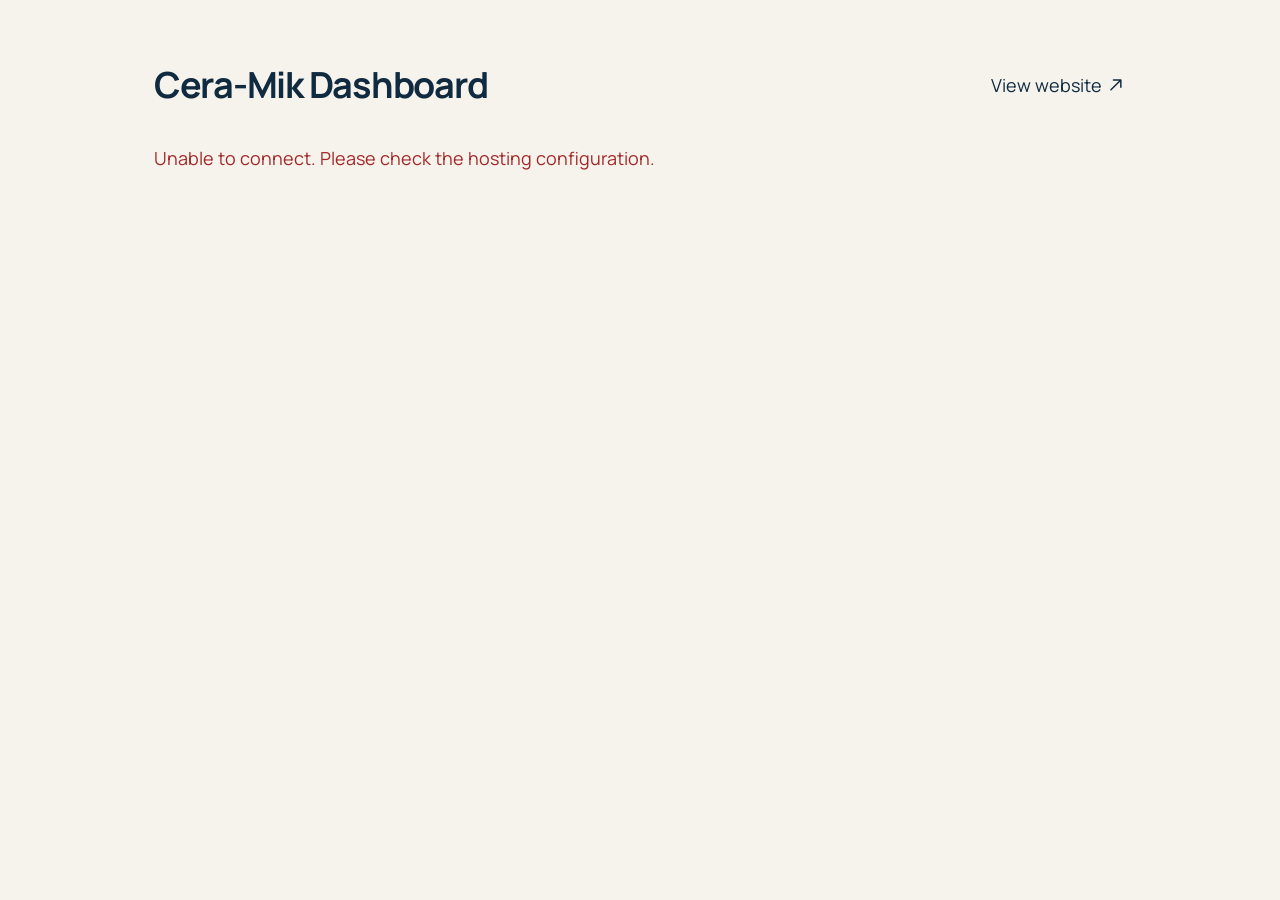
==== commit e88d037a: "upload version of site after be english" ====
--- a/admin/index.html
+++ b/admin/index.html
@@ -1 +1 @@
-﻿<!doctype html><html lang="ar" dir="rtl"><head><meta charset="utf-8"><meta name="viewport" content="width=device-width,initial-scale=1"><meta name="robots" content="noindex,nofollow"><title>لوحة التحكم | سيرا ميك</title><link href="https://fonts.googleapis.com/css2?family=Tajawal:wght@400;500;700;800&display=swap" rel="stylesheet"><link rel="stylesheet" href="../assets/style.css?v=features-3"><script defer src="admin.js"></script></head><body class="admin-body"><div class="admin-top"><h1>لوحة تحكم سيرا ميك</h1><a href="../" target="_blank" rel="noopener">عرض الموقع ↗</a></div><p id="status" role="status" aria-live="polite"></p><section id="auth" class="admin-panel" hidden><h2 id="auth-title">تسجيل الدخول</h2><form id="auth-form"><label id="key-label" hidden>مفتاح التفعيل من ملف config.php<input name="key" autocomplete="off"></label><label>كلمة المرور<input name="password" type="password" required autocomplete="current-password"></label><button class="button navy">دخول</button></form></section><main id="dashboard" hidden><button id="logout" class="button navy">تسجيل الخروج</button><nav class="admin-section-links" aria-label="أقسام الإدارة"><a href="#content-section">المحتوى</a><a href="#services-section">الخدمات</a><a href="#projects-section">المشاريع</a><a href="#products-section">الخامات</a><a href="#faqs-section">الأسئلة الشائعة</a><a href="#leads-section">الطلبات</a></nav><form id="editor"><section id="content-section" class="admin-panel"><h2>المحتوى وبيانات التواصل</h2><label>العنوان الرئيسي (كل سطر على حدة)<textarea name="heroTitle" required></textarea></label><label>وصف المقدمة<textarea name="heroDescription" required></textarea></label><label>عن الشركة<textarea name="about" rows="5" required></textarea></label><div class="form-row"><label>الهاتف<input name="phone" type="tel"></label><label>البريد الإلكتروني<input name="email" type="email"></label></div><label>واتساب مع كود الدولة<input name="whatsapp" type="tel" placeholder="201xxxxxxxxx"></label><p>اترك بيانات التواصل فارغة حتى تتوفر البيانات الفعلية.</p></section><section id="services-section" class="admin-panel"><h2>إدارة الخدمات</h2><p>عدل صفحات الخدمات وصورها ونقاط الخدمة وخطوات العمل. يمكنك ترتيب الخدمات وإخفاء غير المنشور.</p><div id="services-editor"></div><button type="button" id="add-service" class="button cream">+ إضافة خدمة</button></section><section id="projects-section" class="admin-panel"><h2>المشاريع والمساحات</h2><p>أضف أعمال الشركة الفعلية، أو احتفظ بعلامة «نموذج إلهامي» للصور التجريبية. رفع الصورة وحده لا يحفظ المشروع؛ اضغط حفظ التعديلات بعد الانتهاء.</p><div id="projects"></div><button type="button" id="add-project" class="button cream">+ إضافة مشروع</button></section><section id="products-section" class="admin-panel"><h2>كتالوج الخامات</h2><p>أضف صور العينات والمواصفات المؤكدة فقط، واحتفظ بعلامة التصور الاسترشادي للصور التجريبية</p><div id="products-editor"></div><button type="button" id="add-product" class="button cream">+ إضافة خامة</button></section><section id="faqs-section" class="admin-panel"><h2>الأسئلة الشائعة</h2><div id="faqs-editor"></div><button type="button" id="add-faq" class="button cream">+ إضافة سؤال</button></section><div class="admin-save-bar"><button id="save" type="submit" class="button navy">حفظ جميع التعديلات</button><span id="save-status" role="status">جميع التعديلات محفوظة</span></div></form><section id="leads-section" class="admin-panel"><h2>طلبات العملاء وعروض الأسعار</h2><div id="lead-stats" class="admin-stats"></div><div class="form-row"><label>تصفية حسب الحالة<select id="lead-filter"><option value="all">كل الطلبات</option><option value="new">جديد</option><option value="contacted">جارٍ التواصل</option><option value="completed">مكتمل</option></select></label><label>البحث في الطلبات<input id="lead-search" type="search" placeholder="اسم العميل، الهاتف، المدينة، رقم المرجع"></label></div><button id="refresh-leads" class="button cream">تحديث الطلبات</button><div id="leads"></div></section><section class="admin-panel"><h2>تغيير كلمة المرور</h2><form id="password-form"><label>كلمة المرور الحالية<input name="old" type="password" required autocomplete="current-password"></label><label>كلمة المرور الجديدة (12 حرفًا على الأقل)<input name="password" type="password" required minlength="12" autocomplete="new-password"></label><button class="button navy">تغيير كلمة المرور</button></form></section></main></body></html>
+<!doctype html><html lang="en" dir="ltr"><head><meta charset="utf-8"><meta name="viewport" content="width=device-width,initial-scale=1"><meta name="robots" content="noindex,nofollow"><title>Dashboard | Cera-Mik</title><link href="https://fonts.googleapis.com/css2?family=Manrope:wght@400;500;600;700;800&display=swap" rel="stylesheet"><link rel="stylesheet" href="../assets/style.css?v=input-focus-5"><script defer src="admin.js?v=english-1"></script><script defer src="../assets/icons.js?v=english-1"></script></head><body class="admin-body"><div class="admin-top"><h1>Cera-Mik Dashboard</h1><a href="../" target="_blank" rel="noopener">View website ↗</a></div><p id="status" role="status" aria-live="polite"></p><section id="auth" class="admin-panel" hidden><h2 id="auth-title">Sign in</h2><form id="auth-form"><label id="key-label" hidden>Setup key from config.php<input name="key" autocomplete="off"></label><label>Password<input name="password" type="password" required autocomplete="current-password"></label><button class="button navy">Sign in</button></form></section><main id="dashboard" hidden><button id="logout" class="button navy">Sign out</button><nav class="admin-section-links" aria-label="Dashboard sections"><a href="#content-section">Content</a><a href="#services-section">Services</a><a href="#projects-section">Projects</a><a href="#products-section">Materials</a><a href="#faqs-section">FAQs</a><a href="#leads-section">Enquiries</a></nav><form id="editor"><section id="content-section" class="admin-panel"><h2>Website content & contact details</h2><label>Main headline (one line per row)<textarea name="heroTitle" required></textarea></label><label>Hero description<textarea name="heroDescription" required></textarea></label><label>About us<textarea name="about" rows="5" required></textarea></label><div class="form-row"><label>Phone<input name="phone" type="tel"></label><label>Email<input name="email" type="email"></label></div><label>WhatsApp number with country code<input name="whatsapp" type="tel" placeholder="201xxxxxxxxx"></label><p>Leave contact details blank until confirmed.</p></section><section id="services-section" class="admin-panel"><h2>Manage services</h2><p>Edit service content, images, highlights and process steps. Reorder services or keep them unpublished.</p><div id="services-editor"></div><button type="button" id="add-service" class="button cream">+ Add service</button></section><section id="projects-section" class="admin-panel"><h2>Projects & spaces</h2><p>Add completed company projects or mark sample images as inspiration. Uploading an image does not save the project; save your changes when finished.</p><div id="projects"></div><button type="button" id="add-project" class="button cream">+ Add project</button></section><section id="products-section" class="admin-panel"><h2>Materials catalogue</h2><p>Add sample images and confirmed specifications. Keep illustrative concepts clearly labelled</p><div id="products-editor"></div><button type="button" id="add-product" class="button cream">+ Add material</button></section><section id="faqs-section" class="admin-panel"><h2>FAQs</h2><div id="faqs-editor"></div><button type="button" id="add-faq" class="button cream">+ Add question</button></section><div class="admin-save-bar"><button id="save" type="submit" class="button navy">Save all changes</button><span id="save-status" role="status">All changes saved</span></div></form><section id="leads-section" class="admin-panel"><h2>Customer enquiries & quote requests</h2><div id="lead-stats" class="admin-stats"></div><div class="form-row"><label>Filter by status<select id="lead-filter"><option value="all">All enquiries</option><option value="new">New</option><option value="contacted">In progress</option><option value="completed">Completed</option></select></label><label>Search enquiries<input id="lead-search" type="search" placeholder="Customer name, phone, city or reference"></label></div><button id="refresh-leads" class="button cream">Refresh enquiries</button><div id="leads"></div></section><section class="admin-panel"><h2>Change password</h2><form id="password-form"><label>Current password<input name="old" type="password" required autocomplete="current-password"></label><label>New password (at least 12 characters)<input name="password" type="password" required minlength="12" autocomplete="new-password"></label><button class="button navy">Change password</button></form></section></main></body></html>
--- a/assets/style.css
+++ b/assets/style.css
@@ -1,18 +1,18 @@
 ﻿
-:root{--navy:#102b40;--cream:#f6f3ed;--sand:#b59c79;--muted:#758089}*{box-sizing:border-box}html{scroll-behavior:smooth;scroll-padding-top:95px}body{margin:0;background:var(--cream);color:var(--navy);font-family:Cairo,Arial,sans-serif}a{color:inherit;text-decoration:none}button,input,select,textarea{font:inherit}button{cursor:pointer}img{display:block;width:100%;object-fit:cover}header{height:96px;padding:0 6%;display:flex;align-items:center;justify-content:space-between;background:var(--cream);position:sticky;top:0;z-index:20;border-bottom:1px solid #102b4015}.brand{display:flex;align-items:center;gap:12px}.brand img{width:60px;height:60px;object-fit:contain;border-radius:50%}.brand>span{font:700 22px Manrope,Arial;letter-spacing:2px;color:#073b69}.brand small{display:block;font-size:7px;letter-spacing:1.6px;margin-top:7px}nav{display:flex;align-items:center;gap:32px;font-size:13px}nav a:hover{color:var(--sand)}.nav-cta{padding:11px 22px;border:1px solid #102b4030}.nav-cta span{margin-right:25px}.menu-toggle{display:none}.hero{height:min(780px,calc(100svh - 96px));min-height:570px;position:relative;color:white;overflow:hidden}.hero-images,.hero-shade,.hero-image{position:absolute;inset:0;width:100%;height:100%}.hero-image{opacity:0;transition:opacity 1.2s,transform 8s linear;transform:scale(1.06)}.hero-image.active{opacity:1;transform:scale(1)}.hero-shade{background:linear-gradient(270deg,#08161fcc,#08161f40 75%),linear-gradient(0deg,#08161f99,transparent 35%)}.hero-content{position:relative;padding:100px 8% 70px;max-width:970px}.eyebrow{display:block;font-size:12px;letter-spacing:1px;color:#8d7250;margin-bottom:22px}.eyebrow.light{color:#e6d0ad}.hero h1{font-size:clamp(36px,4.4vw,66px);line-height:1.5;font-weight:500;margin:0 0 20px}.hero em{font-style:normal;color:#e7d5b9}.hero p{max-width:480px;font-size:15px;color:#e3e5e4;line-height:2}.button{display:inline-flex;align-items:center;justify-content:space-between;gap:44px;padding:15px 26px;font-size:13px;border:0;transition:transform .3s}.button:hover{transform:translateY(-3px)}.cream{background:var(--cream);color:var(--navy)}.navy{background:var(--navy);color:white}.hero .button{margin-top:20px}.text-link{display:inline-block;font-size:12px;margin:20px 22px;border-bottom:1px solid #ffffff60;padding-bottom:6px}.dark{margin-right:0;border-color:#102b4050}.hero-bottom{position:absolute;bottom:32px;right:8%;left:8%;display:flex;align-items:center;justify-content:space-between;font-size:11px}.slide-controls{display:flex;align-items:center;gap:15px;direction:ltr;font-family:Manrope,Arial}.slide-controls button{color:white;background:none;border:1px solid #ffffff50;width:34px;height:34px}.slide-line{width:70px;height:1px;background:#ffffff80}.muted{opacity:.5}.locations{padding:28px 6%;display:flex;align-items:center;justify-content:space-between;border-bottom:1px solid #102b4015;font-size:11px;color:var(--muted)}.locations>div{font-size:20px;color:var(--navy)}.locations i{font-size:13px;font-style:normal;color:var(--sand);margin:0 22px}.locations>span:last-child{font:9px Manrope;letter-spacing:1.5px}.section{padding:100px 8%}h2{font-size:clamp(30px,3vw,46px);font-weight:500;line-height:1.6;margin:0 0 24px;letter-spacing:-1px}h2 span{color:#9b876e}p{line-height:2;font-size:14px;color:var(--muted)}.about{display:grid;grid-template-columns:1fr 1fr;align-items:center;gap:9%}.about-image{position:relative;height:530px}.about-image>img{height:100%}.image-label{position:absolute;bottom:25px;left:-28px;background:var(--navy);color:white;padding:24px 30px}.image-label span{font:9px Manrope;letter-spacing:2px;color:#ccb594;display:block;margin-bottom:10px}.image-label strong{font-size:17px;font-weight:500}.values{display:grid;grid-template-columns:1fr 1fr;border-block:1px solid #102b4015;margin:30px 0 10px;padding:24px 0}.values b{display:block;font-size:14px;font-weight:600}.values span{font-size:11px;color:var(--muted)}.services{background:#eae6de}.section-top{display:flex;align-items:flex-end;justify-content:space-between;margin-bottom:35px}.section-top h2{margin-bottom:0}.section-top>p{font-size:12px;max-width:380px}.service-grid{display:grid;grid-template-columns:repeat(3,1fr);gap:22px}.service-card{height:420px;position:relative;overflow:hidden;color:white}.service-card:after{content:'';position:absolute;inset:0;background:linear-gradient(0deg,#081e30ed,transparent 85%)}.service-card>img{height:100%;transition:transform .7s}.service-card:hover>img{transform:scale(1.07)}.service-index{position:absolute;top:25px;right:25px;z-index:1;font:12px Manrope}.service-card>div{position:absolute;bottom:30px;left:25px;right:25px;z-index:1}.service-card small{font:9px Manrope;letter-spacing:1.5px;color:#dcc8a9}.service-card h3{font-size:24px;font-weight:500;margin:12px 0}.service-card p{font-size:11px;color:#d4d9dc;max-width:230px}.round-arrow{position:absolute;left:0;bottom:0;border:1px solid #ffffff50;border-radius:50%;width:38px;height:38px;display:grid;place-items:center}.filters{display:flex;gap:12px;margin:30px 0}.filters button{background:none;border:1px solid #102b4020;color:var(--muted);padding:8px 20px;font-size:12px}.filters button.active{background:var(--navy);color:white}.project-grid{display:grid;grid-template-columns:1.2fr 1fr;gap:30px}.project-card{border:0;padding:0;background:none;text-align:right;color:var(--navy)}.project-card:first-child{grid-row:span 2}.project-image{overflow:hidden;position:relative;height:245px}.project-card:first-child .project-image{height:590px}.project-card img{height:100%;transition:transform .7s}.project-card:hover img{transform:scale(1.04)}.project-image>span{position:absolute;bottom:18px;right:18px;padding:5px 12px;background:#f6f3ede8;font-size:10px}.project-info{display:flex;align-items:center;justify-content:space-between;padding:17px 0;border-bottom:1px solid #102b4020}.project-info h3{font-size:17px;font-weight:500;margin:0}.project-info small{font-size:10px;color:var(--muted)}.project-info>span{font-size:25px}.process{background:var(--navy);color:white;display:grid;grid-template-columns:1fr 1.2fr;gap:12%}.process h2 span{color:#dcc6a4}.process p{color:#a8b5be;font-size:12px}.steps>div{position:relative;border-bottom:1px solid #ffffff20;padding:0 45px 22px 0;margin-bottom:24px}.steps>div>span{position:absolute;right:0;top:8px;color:#b8a17f;font:12px Manrope}.steps h3{font-size:19px;font-weight:500;margin:0}.steps p{margin-bottom:0}.contact{display:grid;grid-template-columns:1fr 1.2fr;gap:10%}.contact-countries{margin-top:35px;font-size:18px}.contact-countries span{color:var(--sand);margin:0 17px}.contact-detail{display:block;font-size:14px;margin-top:15px;direction:ltr;text-align:right}.form-row{display:grid;grid-template-columns:1fr 1fr;gap:22px}label{display:block;font-size:11px;margin-bottom:22px}input,select,textarea{width:100%;background:transparent;border:0;border-bottom:1px solid #102b4030;padding:12px 0;color:var(--navy);border-radius:0;font-size:12px;outline:none}input:focus,select:focus,textarea:focus{border-color:var(--sand)}textarea{resize:vertical}.privacy-note{font-size:10px}.honeypot{display:none}#form-status{font-size:12px}footer{padding:38px 8%;border-top:1px solid #102b4020;display:flex;align-items:center;justify-content:space-between}footer .brand img{width:48px;height:48px}footer .brand>span{font-size:18px}footer>p{font-size:12px}footer>div{display:flex;gap:35px;font-size:10px}.motion .reveal{opacity:0;transform:translateY(25px);transition:opacity .8s,transform .8s}.motion .reveal.visible{opacity:1;transform:none}dialog{padding:0;border:0;background:var(--cream);max-width:850px;width:90%;max-height:90vh;color:var(--navy)}dialog::backdrop{background:#051724c9}dialog>img{height:340px}dialog>div{padding:30px}dialog h2{font-size:28px;margin-bottom:10px}.modal-close{position:absolute;top:15px;left:15px;border:0;background:var(--cream);width:40px;height:40px;font-size:26px;z-index:2}.admin-body{padding:40px 5%;max-width:1100px;margin:auto}.admin-top{display:flex;justify-content:space-between;align-items:center}.admin-panel{background:white;padding:30px;margin-top:25px;border:1px solid #102b4015}.admin-panel h2{font-size:24px}.admin-panel input,.admin-panel textarea{border:1px solid #ddd;padding:10px}.admin-panel label{font-size:13px}.admin-panel button{margin:5px}.admin-project{padding:20px;background:var(--cream);margin-bottom:15px}.admin-project img{height:100px;width:150px}.lead{border-bottom:1px solid #ddd;padding:18px 0;white-space:pre-wrap}.error{color:#a32929}:focus-visible{outline:3px solid var(--sand);outline-offset:4px}button:disabled{opacity:.6;cursor:wait}
+:root{--navy:#102b40;--cream:#f6f3ed;--sand:#b59c79;--muted:#758089}*{box-sizing:border-box}html{scroll-behavior:smooth;scroll-padding-top:95px}body{margin:0;background:var(--cream);color:var(--navy);font-family:Manrope,Arial,sans-serif}a{color:inherit;text-decoration:none}button,input,select,textarea{font:inherit}button{cursor:pointer}img{display:block;width:100%;object-fit:cover}header{height:96px;padding:0 6%;display:flex;align-items:center;justify-content:space-between;background:var(--cream);position:sticky;top:0;z-index:20;border-bottom:1px solid #102b4015}.brand{display:flex;align-items:center;gap:12px}.brand img{width:60px;height:60px;object-fit:contain;border-radius:50%}.brand>span{font:700 22px Manrope,Arial;letter-spacing:2px;color:#073b69}.brand small{display:block;font-size:7px;letter-spacing:1.6px;margin-top:7px}nav{display:flex;align-items:center;gap:32px;font-size:13px}nav a:hover{color:var(--sand)}.nav-cta{padding:11px 22px;border:1px solid #102b4030}.nav-cta span{margin-right:25px}.menu-toggle{display:none}.hero{height:min(780px,calc(100svh - 96px));min-height:570px;position:relative;color:white;overflow:hidden}.hero-images,.hero-shade,.hero-image{position:absolute;inset:0;width:100%;height:100%}.hero-image{opacity:0;transition:opacity 1.2s,transform 8s linear;transform:scale(1.06)}.hero-image.active{opacity:1;transform:scale(1)}.hero-shade{background:linear-gradient(270deg,#08161fcc,#08161f40 75%),linear-gradient(0deg,#08161f99,transparent 35%)}.hero-content{position:relative;padding:100px 8% 70px;max-width:970px}.eyebrow{display:block;font-size:12px;letter-spacing:1px;color:#8d7250;margin-bottom:22px}.eyebrow.light{color:#e6d0ad}.hero h1{font-size:clamp(36px,4.4vw,66px);line-height:1.5;font-weight:500;margin:0 0 20px}.hero em{font-style:normal;color:#e7d5b9}.hero p{max-width:480px;font-size:15px;color:#e3e5e4;line-height:2}.button{display:inline-flex;align-items:center;justify-content:space-between;gap:44px;padding:15px 26px;font-size:13px;border:0;transition:transform .3s}.button:hover{transform:translateY(-3px)}.cream{background:var(--cream);color:var(--navy)}.navy{background:var(--navy);color:white}.hero .button{margin-top:20px}.text-link{display:inline-block;font-size:12px;margin:20px 22px;border-bottom:1px solid #ffffff60;padding-bottom:6px}.dark{margin-right:0;border-color:#102b4050}.hero-bottom{position:absolute;bottom:32px;right:8%;left:8%;display:flex;align-items:center;justify-content:space-between;font-size:11px}.slide-controls{display:flex;align-items:center;gap:15px;direction:ltr;font-family:Manrope,Arial}.slide-controls button{color:white;background:none;border:1px solid #ffffff50;width:34px;height:34px}.slide-line{width:70px;height:1px;background:#ffffff80}.muted{opacity:.5}.locations{padding:28px 6%;display:flex;align-items:center;justify-content:space-between;border-bottom:1px solid #102b4015;font-size:11px;color:var(--muted)}.locations>div{font-size:20px;color:var(--navy)}.locations i{font-size:13px;font-style:normal;color:var(--sand);margin:0 22px}.locations>span:last-child{font:9px Manrope;letter-spacing:1.5px}.section{padding:100px 8%}h2{font-size:clamp(30px,3vw,46px);font-weight:500;line-height:1.6;margin:0 0 24px;letter-spacing:-1px}h2 span{color:#9b876e}p{line-height:2;font-size:14px;color:var(--muted)}.about{display:grid;grid-template-columns:1fr 1fr;align-items:center;gap:9%}.about-image{position:relative;height:530px}.about-image>img{height:100%}.image-label{position:absolute;bottom:25px;left:-28px;background:var(--navy);color:white;padding:24px 30px}.image-label span{font:9px Manrope;letter-spacing:2px;color:#ccb594;display:block;margin-bottom:10px}.image-label strong{font-size:17px;font-weight:500}.values{display:grid;grid-template-columns:1fr 1fr;border-block:1px solid #102b4015;margin:30px 0 10px;padding:24px 0}.values b{display:block;font-size:14px;font-weight:600}.values span{font-size:11px;color:var(--muted)}.services{background:#eae6de}.section-top{display:flex;align-items:flex-end;justify-content:space-between;margin-bottom:35px}.section-top h2{margin-bottom:0}.section-top>p{font-size:12px;max-width:380px}.service-grid{display:grid;grid-template-columns:repeat(3,1fr);gap:22px}.service-card{height:420px;position:relative;overflow:hidden;color:white}.service-card:after{content:'';position:absolute;inset:0;background:linear-gradient(0deg,#081e30ed,transparent 85%)}.service-card>img{height:100%;transition:transform .7s}.service-card:hover>img{transform:scale(1.07)}.service-index{position:absolute;top:25px;right:25px;z-index:1;font:12px Manrope}.service-card>div{position:absolute;bottom:30px;left:25px;right:25px;z-index:1}.service-card small{font:9px Manrope;letter-spacing:1.5px;color:#dcc8a9}.service-card h3{font-size:24px;font-weight:500;margin:12px 0}.service-card p{font-size:11px;color:#d4d9dc;max-width:230px}.round-arrow{position:absolute;left:0;bottom:0;border:1px solid #ffffff50;border-radius:50%;width:38px;height:38px;display:grid;place-items:center}.filters{display:flex;gap:12px;margin:30px 0}.filters button{background:none;border:1px solid #102b4020;color:var(--muted);padding:8px 20px;font-size:12px}.filters button.active{background:var(--navy);color:white}.project-grid{display:grid;grid-template-columns:1.2fr 1fr;gap:30px}.project-card{border:0;padding:0;background:none;text-align:right;color:var(--navy)}.project-card:first-child{grid-row:span 2}.project-image{overflow:hidden;position:relative;height:245px}.project-card:first-child .project-image{height:590px}.project-card img{height:100%;transition:transform .7s}.project-card:hover img{transform:scale(1.04)}.project-image>span{position:absolute;bottom:18px;right:18px;padding:5px 12px;background:#f6f3ede8;font-size:10px}.project-info{display:flex;align-items:center;justify-content:space-between;padding:17px 0;border-bottom:1px solid #102b4020}.project-info h3{font-size:17px;font-weight:500;margin:0}.project-info small{font-size:10px;color:var(--muted)}.project-info>span{font-size:25px}.process{background:var(--navy);color:white;display:grid;grid-template-columns:1fr 1.2fr;gap:12%}.process h2 span{color:#dcc6a4}.process p{color:#a8b5be;font-size:12px}.steps>div{position:relative;border-bottom:1px solid #ffffff20;padding:0 45px 22px 0;margin-bottom:24px}.steps>div>span{position:absolute;right:0;top:8px;color:#b8a17f;font:12px Manrope}.steps h3{font-size:19px;font-weight:500;margin:0}.steps p{margin-bottom:0}.contact{display:grid;grid-template-columns:1fr 1.2fr;gap:10%}.contact-countries{margin-top:35px;font-size:18px}.contact-countries span{color:var(--sand);margin:0 17px}.contact-detail{display:block;font-size:14px;margin-top:15px;direction:ltr;text-align:right}.form-row{display:grid;grid-template-columns:1fr 1fr;gap:22px}label{display:block;font-size:11px;margin-bottom:22px}input,select,textarea{width:100%;background:transparent;border:0;border-bottom:1px solid #102b4030;padding:12px 0;color:var(--navy);border-radius:0;font-size:12px;outline:none}input:focus,select:focus,textarea:focus{border-color:var(--sand)}textarea{resize:vertical}.privacy-note{font-size:10px}.honeypot{display:none}#form-status{font-size:12px}footer{padding:38px 8%;border-top:1px solid #102b4020;display:flex;align-items:center;justify-content:space-between}footer .brand img{width:48px;height:48px}footer .brand>span{font-size:18px}footer>p{font-size:12px}footer>div{display:flex;gap:35px;font-size:10px}.motion .reveal{opacity:0;transform:translateY(25px);transition:opacity .8s,transform .8s}.motion .reveal.visible{opacity:1;transform:none}dialog{padding:0;border:0;background:var(--cream);max-width:850px;width:90%;max-height:90vh;color:var(--navy)}dialog::backdrop{background:#051724c9}dialog>img{height:340px}dialog>div{padding:30px}dialog h2{font-size:28px;margin-bottom:10px}.modal-close{position:absolute;top:15px;left:15px;border:0;background:var(--cream);width:40px;height:40px;font-size:26px;z-index:2}.admin-body{padding:40px 5%;max-width:1100px;margin:auto}.admin-top{display:flex;justify-content:space-between;align-items:center}.admin-panel{background:white;padding:30px;margin-top:25px;border:1px solid #102b4015}.admin-panel h2{font-size:24px}.admin-panel input,.admin-panel textarea{border:1px solid #ddd;padding:10px}.admin-panel label{font-size:13px}.admin-panel button{margin:5px}.admin-project{padding:20px;background:var(--cream);margin-bottom:15px}.admin-project img{height:100px;width:150px}.lead{border-bottom:1px solid #ddd;padding:18px 0;white-space:pre-wrap}.error{color:#a32929}:focus-visible{outline:3px solid var(--sand);outline-offset:4px}button:disabled{opacity:.6;cursor:wait}
 @media(max-width:1000px){nav{gap:18px}.section{padding:75px 6%}.hero-content{padding-top:85px}.hero h1{font-size:48px}.about{gap:6%}.about-image{height:470px}.service-card{height:380px}.service-card h3{font-size:20px}.hero-caption{display:none}.locations>span:last-child{display:none}footer>p{display:none}}@media(max-width:700px){header{height:78px;padding:0 6%}.brand img{width:48px;height:48px}.brand>span{font-size:19px}.menu-toggle{display:block;background:none;border:0;font-size:25px;color:var(--navy)}nav{display:none;position:absolute;top:78px;left:0;right:0;background:var(--cream);padding:25px 6%;flex-direction:column;align-items:stretch;gap:20px}nav.open{display:flex}.hero{height:680px;min-height:0;max-height:calc(100svh - 78px)}.hero-content{padding:60px 7% 70px}.hero h1{font-size:36px}.hero p{font-size:12px;max-width:310px}.hero .text-link{margin-right:12px;font-size:10px}.button{padding:13px 19px;gap:25px}.hero-bottom{right:7%;left:7%;bottom:25px}.scroll-link{font-size:10px}.locations{padding:20px 6%;gap:15px}.locations>span{font-size:9px;max-width:120px}.locations>div{font-size:15px}.locations i{margin:0 10px;font-size:9px}.section{padding:60px 7%}.about,.contact,.process{grid-template-columns:1fr;gap:40px}.about-image{height:380px;order:2}.image-label{left:-12px}.section-top{display:block}.section-top>p{margin-top:20px}.service-grid{grid-template-columns:1fr;gap:18px}.service-card{height:340px}.service-card h3{font-size:25px}.filters{flex-wrap:wrap;gap:7px}.filters button{padding:7px 12px;font-size:10px}.project-grid{grid-template-columns:1fr;gap:25px}.project-card:first-child{grid-row:auto}.project-card:first-child .project-image,.project-image{height:310px}.form-row{grid-template-columns:1fr;gap:0}footer{flex-wrap:wrap;gap:28px}footer>div{width:100%;justify-content:space-between}.hero .eyebrow{font-size:10px}dialog>img{height:240px}.admin-body{padding:20px 5%}.admin-panel{padding:18px}.admin-top h1{font-size:22px}}@media(prefers-reduced-motion:reduce){html{scroll-behavior:auto}*,*::before,*::after{animation:none!important;transition:none!important}.motion .reveal{opacity:1;transform:none}}
 
 ﻿
 /* Arabic identity and typography */
 :root{--cream:#faf8f3;--navy:#112f43;--muted:#526572}
-body{font-family:Tajawal,Arial,sans-serif;font-size:18px;line-height:1.7}
+body{font-family:Manrope,Arial,sans-serif;font-size:18px;line-height:1.7}
 header{height:108px;padding-inline:7%;box-shadow:0 4px 30px #112f4307;border-bottom-color:#112f4312}
 .brand{gap:17px;flex-shrink:0}
 .brand .brand-symbol{width:45px;height:45px;display:grid;grid-template-columns:1fr 1fr;gap:4px;transform:rotate(45deg);margin:0 8px;background:none;letter-spacing:0}
 .brand-symbol i{display:block;background:var(--navy);border-radius:2px}
 .brand-symbol i:last-child{background:#bea17b}
-.brand>.brand-name{font-family:Tajawal,Arial,sans-serif;font-size:36px;letter-spacing:-1px;font-weight:800;line-height:1.2;color:var(--navy)}
-.brand-name small{font-family:Tajawal,Arial,sans-serif;font-size:14px;font-weight:500;letter-spacing:0;color:#7b6850;line-height:1.5;margin-top:5px}
+.brand>.brand-name{font-family:Manrope,Arial,sans-serif;font-size:36px;letter-spacing:-1px;font-weight:800;line-height:1.2;color:var(--navy)}
+.brand-name small{font-family:Manrope,Arial,sans-serif;font-size:14px;font-weight:500;letter-spacing:0;color:#7b6850;line-height:1.5;margin-top:5px}
 nav{gap:34px;font-size:17px;font-weight:500}
 nav>a{position:relative}
 nav>a:not(.nav-cta)::after{content:'';position:absolute;bottom:-8px;right:0;width:0;height:2px;background:#b59c79;transition:width .25s}
@@ -166,12 +166,12 @@
 @media(max-width:700px){.hero{height:auto}.brand>.brand-name{font-size:28px}.brand-name small{margin-top:2px}}
 /* Compact Arabic caption on the about image. */
 .image-label{padding:14px 24px}
-.image-label span{font-family:Tajawal,Arial,sans-serif;font-size:13px;font-weight:500;letter-spacing:0;line-height:1.4;margin-bottom:5px}
+.image-label span{font-family:Manrope,Arial,sans-serif;font-size:13px;font-weight:500;letter-spacing:0;line-height:1.4;margin-bottom:5px}
 .image-label strong{display:block;font-size:20px;line-height:1.5}
 @media(max-width:700px){.image-label{padding:12px 20px}.image-label strong{font-size:19px}}
 /* Arabic captions use the same readable typeface as the site. */
-.locations>span:last-child{font-family:Tajawal,Arial,sans-serif;font-size:14px;letter-spacing:0}
-.service-card small{font-family:Tajawal,Arial,sans-serif;font-size:14px;letter-spacing:0}
+.locations>span:last-child{font-family:Manrope,Arial,sans-serif;font-size:14px;letter-spacing:0}
+.service-card small{font-family:Manrope,Arial,sans-serif;font-size:14px;letter-spacing:0}
 
 /* Service pages, project portfolio and quote request */
 [hidden]{display:none!important}
@@ -419,3 +419,114 @@
 footer{padding-block:35px}footer>p{font-size:15px}
 }
 @media(min-width:701px) and (max-width:1100px){header>nav{top:60px}.hero-content{padding-top:65px}}
+
+/* Vector arrows inherit the surrounding color on every device. */
+.site-arrow{display:inline-block;width:1.1em;height:1.1em;flex-shrink:0;vertical-align:-.18em;fill:none;stroke:currentColor;stroke-width:1.8;stroke-linecap:round;stroke-linejoin:round;pointer-events:none}
+.round-arrow .site-arrow,.slide-controls .site-arrow,.media-prev .site-arrow,.media-next .site-arrow{width:19px;height:19px}
+/* English typography and left-to-right layouts. */
+html[lang=en] body,html[lang=en] .brand>.brand-name,html[lang=en] .brand-name small,html[lang=en] .service-card small,html[lang=en] .image-label span,html[lang=en] .locations>span:last-child{font-family:Manrope,Arial,sans-serif}
+html[lang=en] body{line-height:1.65}
+html[lang=en] h1,html[lang=en] h2{letter-spacing:-.035em;line-height:1.18}
+html[lang=en] .brand>.brand-name{letter-spacing:-.045em;font-weight:800;text-align:left;white-space:nowrap}
+html[lang=en] .brand-name small{font-size:9px;text-align:left;letter-spacing:.04em;font-weight:500;line-height:1.5}
+html[lang=en] header .brand{gap:12px}
+html[lang=en] header>nav{font-size:13px;gap:24px}
+html[lang=en] header .nav-cta{display:inline-flex;align-items:center;gap:18px;white-space:nowrap}
+html[lang=en] .nav-cta span{margin:0}
+html[lang=en] nav>a:not(.nav-cta)::after{right:auto;left:0}
+html[lang=en] .hero-shade{background:linear-gradient(90deg,#091c2be6 0%,#091c2b9c 45%,#091c2b25 100%),linear-gradient(0deg,#091c2b88,transparent 40%)}
+html[lang=en] .hero-content{max-width:1040px}
+html[lang=en] .hero h1{font-size:clamp(36px,4.1vw,58px);line-height:1.17;max-width:790px}
+html[lang=en] .hero h1 em{display:inline-block;margin-top:12px}
+html[lang=en] .hero p{font-size:16px;line-height:1.8;max-width:530px}
+html[lang=en] .eyebrow{font-size:11px;letter-spacing:.1em;text-transform:uppercase;line-height:1.7}
+html[lang=en] .page-intro h1{font-size:clamp(34px,3.8vw,52px);line-height:1.25}
+html[lang=en] .page-intro p{max-width:650px;line-height:1.8}
+html[lang=en] .button{font-size:13px;line-height:1.6;gap:24px}
+html[lang=en] .text-link{font-size:13px}
+html[lang=en] .service-card,html[lang=en] .project-card,html[lang=en] .product-preview,html[lang=en] .material-open{text-align:left}
+html[lang=en] .service-index{right:auto;left:25px}
+html[lang=en] .service-card h3{font-size:25px;line-height:1.25;max-width:85%}
+html[lang=en] .service-card p{font-size:14px;line-height:1.8}
+html[lang=en] .round-arrow{left:auto;right:0}
+html[lang=en] .project-image>span,html[lang=en] .material-photo>span{right:auto;left:18px}
+html[lang=en] .project-info{gap:16px}
+html[lang=en] .project-info h3{font-size:18px;line-height:1.4}
+html[lang=en] .project-info small{font-size:12px}
+html[lang=en] .image-label{left:auto;right:-20px}
+html[lang=en] .image-label strong{font-size:18px}
+html[lang=en] .steps>div{padding-right:0;padding-left:45px}
+html[lang=en] .steps>div>span{right:auto;left:0}
+html[lang=en] .steps h3{font-size:21px}
+html[lang=en] .contact-detail{text-align:left}
+html[lang=en] .feature-list,html[lang=en] .numbered-list{padding-right:0;padding-left:22px}
+html[lang=en] .faq-item summary{padding-left:0;padding-right:35px;font-size:16px;line-height:1.6}
+html[lang=en] .faq-item summary::after{left:auto;right:0}
+html[lang=en] .faq-item p{font-size:14px;line-height:1.85}
+html[lang=en] .detail-aside h3{font-size:21px;line-height:1.4}
+html[lang=en] .detail-hero::after{background:linear-gradient(90deg,#091c2bdf,#091c2b30)}
+html[lang=en] .detail-hero h1{font-size:clamp(30px,3.3vw,46px)}
+html[lang=en] .detail-dialog h2{font-size:28px;line-height:1.3}
+html[lang=en] .detail-dialog .dialog-copy>p{font-size:15px}
+html[lang=en] .modal-close{left:auto;right:16px}
+html[lang=en] .detail-dialog .dialog-copy{padding-top:65px}
+html[lang=en] .material-toolbar p{margin-left:0;margin-right:auto}
+html[lang=en] .material-copy h3,html[lang=en] .product-preview h3{font-size:19px;line-height:1.4}
+html[lang=en] .comparison-scroll th,html[lang=en] .comparison-scroll td{text-align:left}
+html[lang=en] .lead-card{border-right:0;border-left:3px solid #b59c79}
+html[lang=en] label{font-size:14px}
+html[lang=en] input,html[lang=en] select,html[lang=en] textarea{font-size:14px}
+html[lang=en] .consent-label{font-size:13px;line-height:1.8}
+html[lang=en] .form-step h2{font-size:23px}
+html[lang=en] footer{gap:25px;flex-wrap:wrap}
+html[lang=en] footer>p{font-size:13px}
+html[lang=en] footer>div{font-size:12px;gap:20px}
+html[lang=en] .admin-panel h2{font-size:25px;line-height:1.4}
+html[lang=en] .admin-section-links{font-size:13px;gap:10px}
+@media(max-width:1100px){html[lang=en] header>nav{align-items:stretch;gap:20px}html[lang=en] header .nav-cta{justify-content:space-between}}
+@media(max-width:700px){
+html[lang=en] header .brand>.brand-name{font-size:24px}html[lang=en] header .brand-name small{font-size:8px}
+html[lang=en] header>nav a{font-size:14px}
+html[lang=en] .hero{min-height:740px}
+html[lang=en] .hero-content{padding:48px 7% 155px}
+html[lang=en] .hero h1{font-size:34px;line-height:1.2;letter-spacing:-.04em}
+html[lang=en] .hero p{font-size:15px;line-height:1.8}
+html[lang=en] .hero .eyebrow{font-size:10px}
+html[lang=en] .hero .text-link{font-size:13px}
+html[lang=en] h2{font-size:30px;line-height:1.25}
+html[lang=en] p,html[lang=en] .section-top>p{font-size:15px}
+html[lang=en] .page-intro{padding-block:45px}
+html[lang=en] .page-intro h1{font-size:34px}
+html[lang=en] .locations{flex-wrap:wrap;justify-content:center;text-align:center}
+html[lang=en] .locations>span{max-width:none;font-size:11px}html[lang=en] .locations>div{font-size:17px}
+html[lang=en] .image-label{right:-10px;max-width:95%}
+html[lang=en] .detail-dialog h2{font-size:24px}
+html[lang=en] .detail-dialog .dialog-copy{padding:26px 23px}
+html[lang=en] .modal-close{right:12px;left:auto}
+html[lang=en] .material-actions{gap:10px;padding-inline:18px}
+html[lang=en] .material-actions label,html[lang=en] .material-actions button{font-size:13px}
+html[lang=en] .admin-top h1{font-size:21px}
+}
+/* Let the English hero grow with its copy and reserve a separate control row. */
+html[lang=en] .hero{height:auto;min-height:min(680px,calc(100svh - 60px));max-height:none}
+html[lang=en] .hero-content{padding-bottom:150px}
+html[lang=en] .hero-bottom{bottom:28px;gap:22px}
+@media(max-width:1100px){html[lang=en] .hero-caption{display:none}}
+@media(max-width:700px){html[lang=en] .hero{min-height:740px}html[lang=en] .hero-content{padding-bottom:155px}html[lang=en] .hero-bottom{bottom:28px}}
+@media(max-width:380px){html[lang=en] .hero-content{padding-bottom:175px}html[lang=en] .hero-bottom{row-gap:14px}}
+/* Keep slideshow controls opposite the calls to action. */
+html[lang=en] .hero-content{max-width:none;padding-bottom:105px}
+.hero-actions{display:flex;align-items:center;justify-content:space-between;gap:28px;margin-top:32px;width:100%}
+.hero-action-links{display:flex;align-items:center;flex-wrap:wrap;gap:20px}
+html[lang=en] .hero-actions .button{margin:0}
+html[lang=en] .hero-actions .text-link{margin:0}
+.hero-actions .slide-controls{flex-shrink:0;margin-left:auto}
+html[lang=en] .hero-bottom{justify-content:space-between}
+@media(max-width:1100px){html[lang=en] .hero-bottom{justify-content:flex-end}}
+@media(max-width:700px){html[lang=en] .hero-content{padding-bottom:100px}.hero-actions{flex-wrap:wrap;gap:22px}.hero-action-links{gap:22px}.hero-actions .slide-controls{margin-left:auto}html[lang=en] .hero .hero-actions .text-link{display:inline-block;margin:0}.hero-actions .slide-controls .slide-line{width:22px}}
+/* Align standalone links with the left edge of English content. */
+html[lang=en] .text-link.dark{margin-left:0;margin-right:0}
+/* Keep form focus indicators inside the field, clear of its label. */
+input:focus-visible,select:focus-visible,textarea:focus-visible{outline:none;border-color:var(--sand);box-shadow:0 2px 0 var(--sand);background:#b59c7908}
+.admin-panel input:focus-visible,.admin-panel select:focus-visible,.admin-panel textarea:focus-visible,.material-filters input:focus-visible,.material-filters select:focus-visible,.lead-card select:focus-visible,.lead-card textarea:focus-visible{box-shadow:inset 0 0 0 1px var(--sand)}
+input[type=checkbox]:focus-visible,input[type=radio]:focus-visible{outline:2px solid var(--sand);outline-offset:2px;box-shadow:none}
